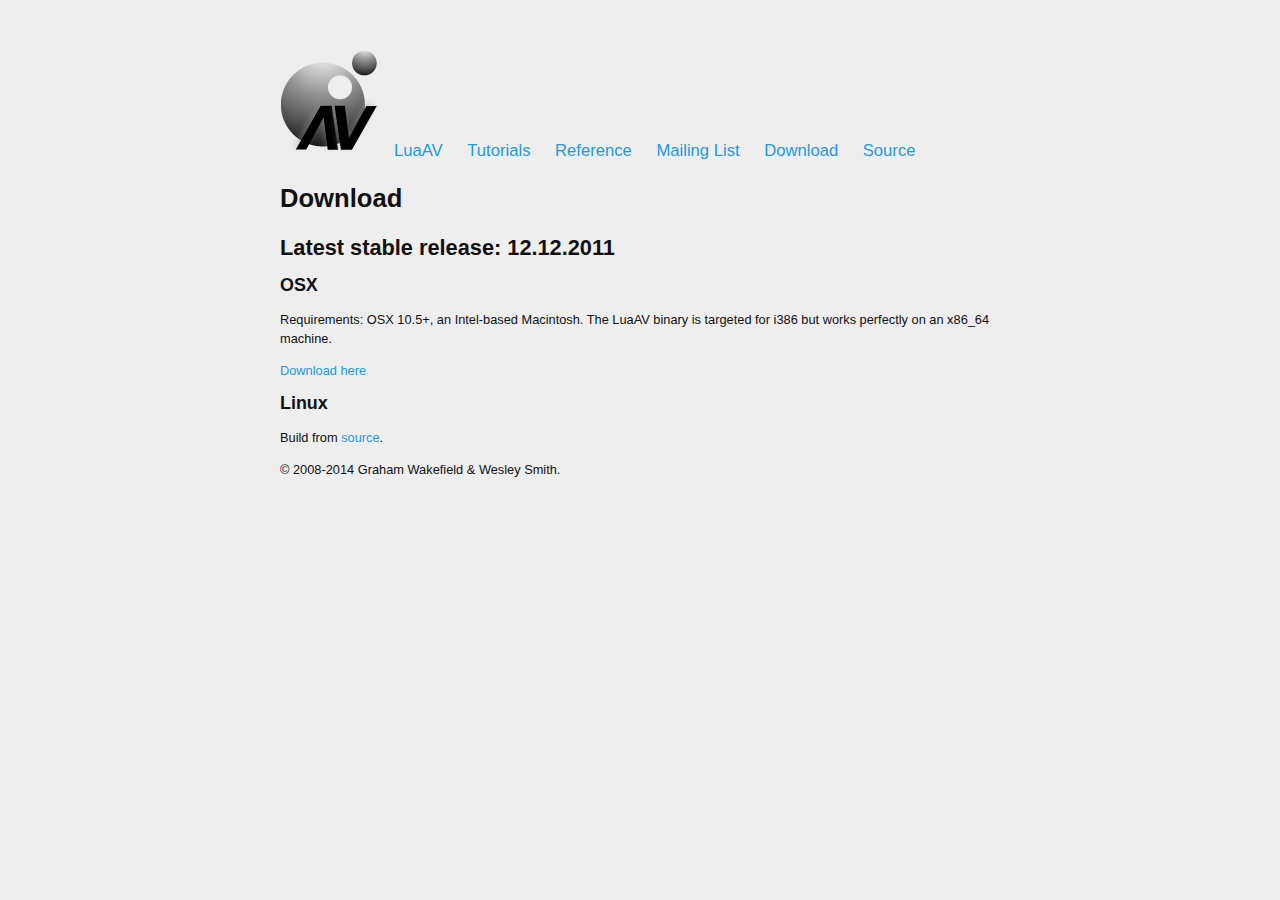
==== download.html @ e84a0dad "web first placeholder" ====
<!doctype html>
<html lang="en">
<head>
	<!-- for IE HTML5 compatibility -->
	<meta http-equiv="X-UA-Compatible" content="IE=edge">
	<meta charset="UTF-8">
	<link rel="shortcut icon" href="favicon.ico" type="image/x-icon" />
	<link rel="icon" href="favicon.ico" type="image/x-icon">

	<title>LuaAV: download</title>
	<link rel="stylesheet" href="css/main.css" type="text/css" />
	
	<!--[if IE]>
		<script src="http://html5shiv.googlecode.com/svn/trunk/html5.js"></script>
	<![endif]-->
	<!--[if lt IE 9]>
		<script src="http://ie7-js.googlecode.com/svn/version/2.1(beta4)/IE9.js"></script>
	<![endif]-->
	<!--[if lte IE 6]>
		<link rel="stylesheet" href="http://universal-ie6-css.googlecode.com/files/ie6.1.1.css" media="screen, projection">
	<![endif]-->
	
	<!--
	<link rel="stylesheet" href="css/lightbox.css" type="text/css" media="screen" />
	<script src="js/lightbox.js" type="text/javascript"></script>
	<script src="js/jquery.js" type="text/javascript"></script>
	-->
</head>

<body>
<nav>
	<table border="0">
		<tr valign="bottom">
			<td><img src="img/logo.png" border="0" /></td>	
			<td>
				<ul>
					<li><a href="index.html">LuaAV</a></li>
					<li><a href="tutorials.html">Tutorials</a></li>
					<li><a href="doc/index.html">Reference</a></li>
					<li><a href="http://sonic.mat.ucsb.edu/mailman/listinfo/lua-av">Mailing List</a></li>
					<li><a href="download.html">Download</a></li>
					<li><a href="source.html">Source</a></li>
				</ul>
			</td>
		</tr>
	</table>
</nav>	

<!-- side
<div id="side">

	<p><a href="endless_current.html" title="Endless Current">
	<img src="img/endless1_192_108.jpg" alt="Endless Current" />
	Endless Current</a></p>

	<p><a href="archipelago.html" title="Archipelago">
	<img src="img/archipelago1_192_108.jpg" alt="Archipelago" />
	Archipelago</a></p>

	<p><a href="chronoforms.html" title="Chronophotography">
	<img src="img/chrono_render_192_108.jpg" alt="Chronophotography Study" />
	Chronophotography</a></p>

	<p><a href="flux.html" title="Flux">
	<img src="img/flux_allosphere_192.jpg" alt="Flux" />
	Flux</a></p>

	<p><a href="city_life.html" title="City Life">
	<img src="img/city_life_192.jpg" alt="City Life" />
	City Life</a></p>

	<p><a href="time_of_doubles.html" title="Time of Doubles">
	<img src="img/tod_soma_192.jpg" alt="TYPE:WALL, SOMA Museum 2011" />
	Time of Doubles</a></p>

	<p><a href="fluid_space.html" title="Fluid Space">
	<img src="img/translab2_192.jpg" width="192" height="108" alt="Fluid Space @TransLAB" />
	Fluid Space</a></p>

	<p><a href="infinite_game.html" title="Infinite Game">
	<img src="img/tmca1_192.jpg" alt="Infinite Game @Total Museum of Contemporary Art" />
	Infinite Game</a></p>

</div>  -->

<div id="main"><!-- @main -->
<h1>Download</h1>

<h2>Latest stable release: 12.12.2011</h2>

<h3>OSX</h3>

<p>Requirements: OSX 10.5+, an Intel-based Macintosh.
The LuaAV binary is targeted for i386 but works perfectly on an x86_64 machine.</p>

<p><a href="https://github.com/downloads/LuaAV/LuaAV/LuaAV.12.12.11.zip">Download here</a></p>

<h3>Linux</h3>

<p>Build from <a href="source.html">source</a>.</p>

<!-- main@ --></div>



<footer>
&copy; 2008-2014 Graham Wakefield &amp; Wesley Smith. 
</footer>

</body>
</html>
---- css/main.css ----
/* deal with different browser css defaults by reseting here */
@import url("reset.css");

body {
	/*background: #111 url("img/an_background_01.jpg") no-repeat fixed top left; #eee*/	
	padding: 0;
	margin:    0 auto;
    height: 100%;
    max-width: 720px;
    
	background: #eee;	

	-webkit-font-smoothing: antialiased; 
    font-family: Helvetica,  Arial, "Nimbus Sans L", sans-serif; 
	font-size: .8em;
	font-weight: lighter;
	line-height: 1.5em;
	color: #111;
}

h1, h2, h3, h4, h5, h6 {
	font-family: Helvetica,  Arial, "Nimbus Sans L", sans-serif; 
}
h1              { font-size: 2.0em; line-height: 1.5em; margin: .67em 0 }
h2              { font-size: 1.7em; line-height: 1.2em; margin: .75em 0 }
h3              { font-size: 1.4em; line-height: 1.0em; margin: .83em 0 }
h4              { font-size: 1.1em; line-height: 0.7em; margin: 1.0em 0 }

pre {
	font-family: "Courier 10 Pitch", Courier, monospace;
	background: #ddd;	
	padding: 5px;	
}
code {
	font-family: Monaco, Consolas, "Andale Mono", "DejaVu Sans Mono", monospace;
	background: #ddd;
}

a:link,
a:visited {
	/*color:#0066CC;*/
	/*color: #000000;
	color: #dc006c;*/
	color: #2299dd;
	/*font-weight: bold;*/
	/*text-shadow: #dc006c 0px 1px 0px;*/
	text-decoration: none;
}
/*a:visited {color:#743399;}*/
a:active,
a:hover {
	/*color: #FF4B33;
	color: #eeeeee;*/
	color: #2299dd;
	text-decoration: none;
	/*background-color: #cccccc;*/
	/*border-bottom: 1px dotted #FF4B33;*/
	border-bottom: 1px dotted #2299dd;
	
}


nav {
	width: 720px;
	margin: 0px 0px 0px 0px;
	padding: 50px 0px 0px 0px;
	
	line-height: 1.2em;
	font-size: 1.3em;
	font-weight: 500;
	
	color: #666;
}

nav ul, li {margin: 0; padding: 0;}
nav ul { list-style: none;  }
nav li { display: inline; }

nav li a { 
	color: #333;
	text-decoration: none; 
	padding: 10px; 
	border: 0px; }
nav li a:hover {
 	background: #aaa;
 	color: #fff;
	padding: 10px; 
 	text-decoration: none;
 	border: 0px;
}
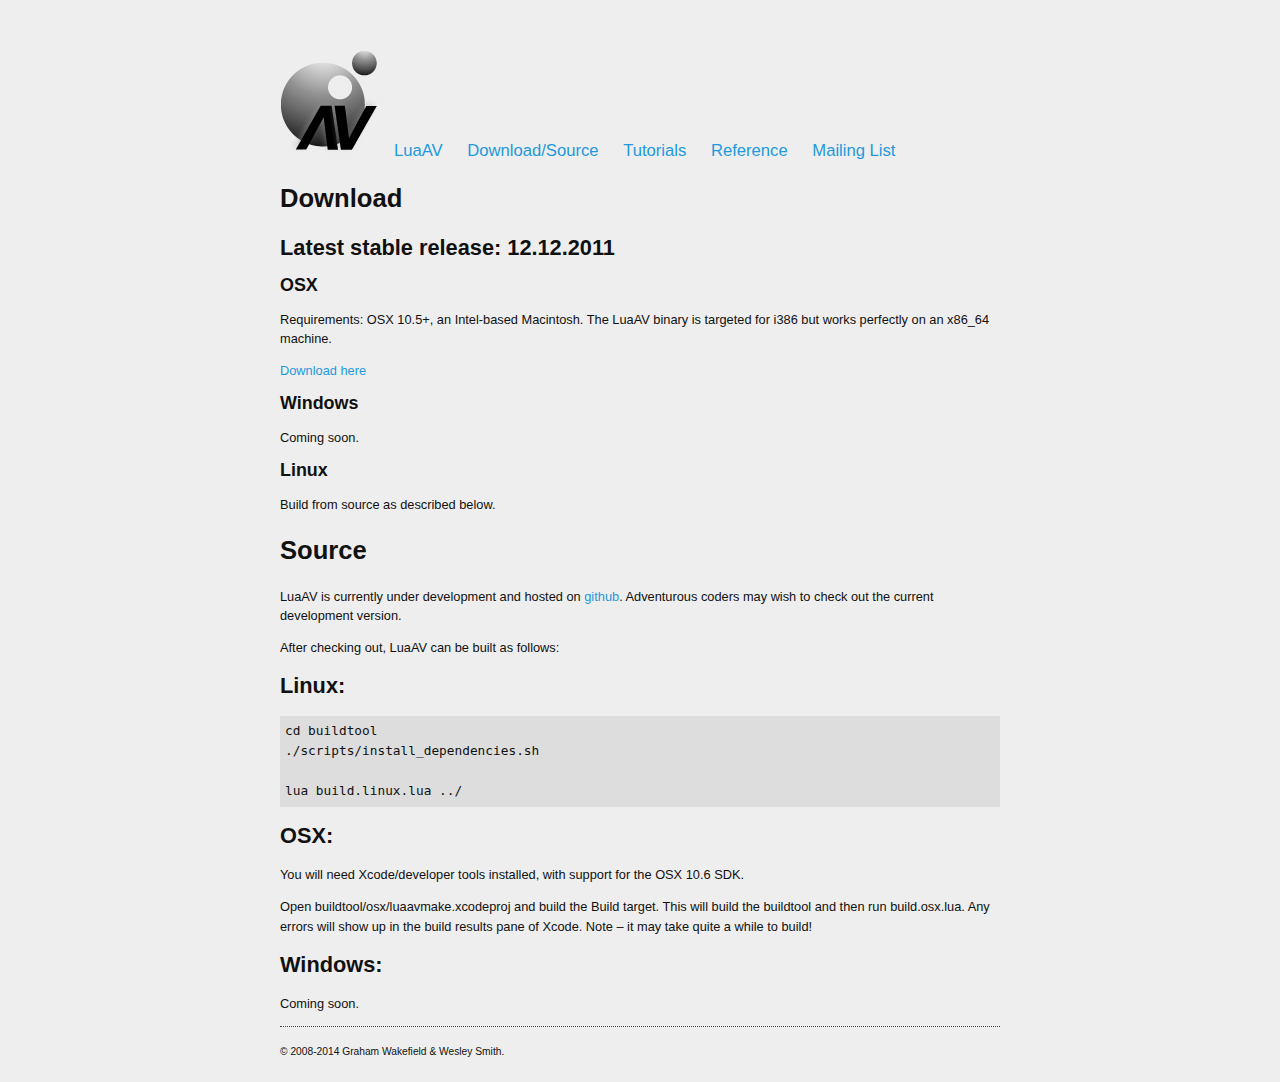
==== commit fce09955: "web update" ====
--- a/download.html
+++ b/download.html
@@ -35,11 +35,10 @@
 			<td>
 				<ul>
 					<li><a href="index.html">LuaAV</a></li>
+					<li><a href="download.html">Download/Source</a></li>
 					<li><a href="tutorials.html">Tutorials</a></li>
 					<li><a href="doc/index.html">Reference</a></li>
 					<li><a href="http://sonic.mat.ucsb.edu/mailman/listinfo/lua-av">Mailing List</a></li>
-					<li><a href="download.html">Download</a></li>
-					<li><a href="source.html">Source</a></li>
 				</ul>
 			</td>
 		</tr>
@@ -95,9 +94,37 @@
 
 <p><a href="https://github.com/downloads/LuaAV/LuaAV/LuaAV.12.12.11.zip">Download here</a></p>
 
+<h3>Windows</h3>
+
+<p>Coming soon.</p>
+
 <h3>Linux</h3>
 
-<p>Build from <a href="source.html">source</a>.</p>
+<p>Build from source as described below.</p>
+
+<h1>Source</h1>
+
+<p>LuaAV is currently under development and hosted on <a href="https://github.com/LuaAV">github</a>.  Adventurous coders may wish to check out the current development version.</p>
+
+<p>After checking out, LuaAV can be built as follows:</p>
+
+<h2>Linux:</h2>
+
+<pre><code>cd buildtool
+./scripts/install_dependencies.sh
+
+lua build.linux.lua ../
+</code></pre>
+
+<h2>OSX:</h2>
+
+<p>You will need Xcode/developer tools installed, with support for the OSX 10.6 SDK.</p>
+
+<p>Open buildtool/osx/luaavmake.xcodeproj and build the Build target. This will build the buildtool and then run build.osx.lua. Any errors will show up in the build results pane of Xcode. Note – it may take quite a while to build!</p>
+
+<h2>Windows:</h2>
+
+<p>Coming soon.</p>
 
 <!-- main@ --></div>
 
--- a/css/main.css
+++ b/css/main.css
@@ -1,5 +1,9 @@
 /* deal with different browser css defaults by reseting here */
 @import url("reset.css");
+
+html {
+	height: 100%;
+}
 
 body {
 	/*background: #111 url("img/an_background_01.jpg") no-repeat fixed top left; #eee*/	
@@ -87,4 +91,20 @@
 	padding: 10px; 
  	text-decoration: none;
  	border: 0px;
-}+}
+
+#main {
+}
+
+footer {
+
+	height: 40px;
+	width: 720px;
+	
+	padding-top: 15px;
+	border-top: 1px dotted #444;
+	
+	font-size: .8em;
+	
+	background: #eee;
+}
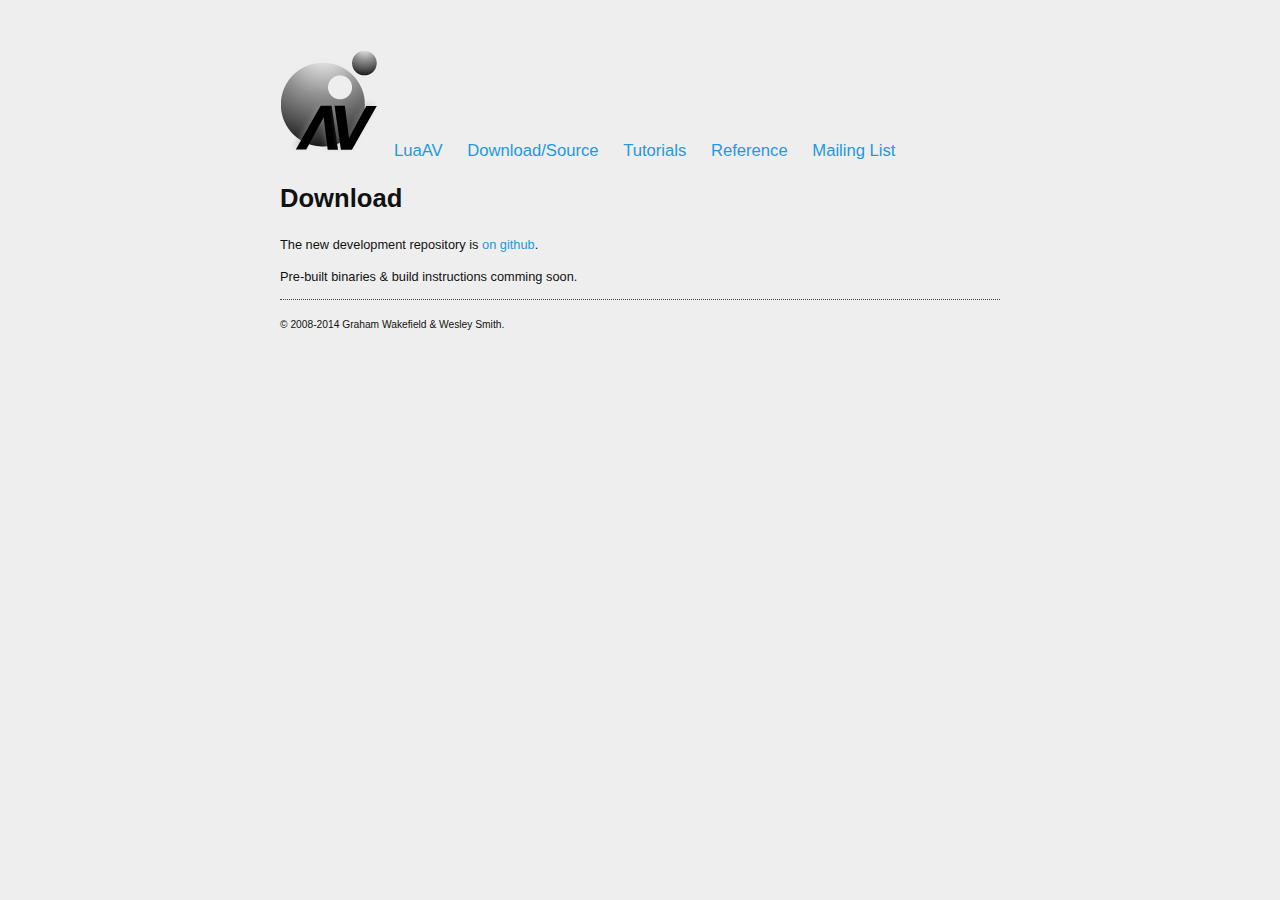
==== commit 5078fb54: "web update" ====
--- a/download.html
+++ b/download.html
@@ -85,46 +85,9 @@
 <div id="main"><!-- @main -->
 <h1>Download</h1>
 
-<h2>Latest stable release: 12.12.2011</h2>
+<p>The new development repository is <a href="https://github.com/LuaAV/AV">on github</a>.</p>
 
-<h3>OSX</h3>
-
-<p>Requirements: OSX 10.5+, an Intel-based Macintosh.
-The LuaAV binary is targeted for i386 but works perfectly on an x86_64 machine.</p>
-
-<p><a href="https://github.com/downloads/LuaAV/LuaAV/LuaAV.12.12.11.zip">Download here</a></p>
-
-<h3>Windows</h3>
-
-<p>Coming soon.</p>
-
-<h3>Linux</h3>
-
-<p>Build from source as described below.</p>
-
-<h1>Source</h1>
-
-<p>LuaAV is currently under development and hosted on <a href="https://github.com/LuaAV">github</a>.  Adventurous coders may wish to check out the current development version.</p>
-
-<p>After checking out, LuaAV can be built as follows:</p>
-
-<h2>Linux:</h2>
-
-<pre><code>cd buildtool
-./scripts/install_dependencies.sh
-
-lua build.linux.lua ../
-</code></pre>
-
-<h2>OSX:</h2>
-
-<p>You will need Xcode/developer tools installed, with support for the OSX 10.6 SDK.</p>
-
-<p>Open buildtool/osx/luaavmake.xcodeproj and build the Build target. This will build the buildtool and then run build.osx.lua. Any errors will show up in the build results pane of Xcode. Note – it may take quite a while to build!</p>
-
-<h2>Windows:</h2>
-
-<p>Coming soon.</p>
+<p>Pre-built binaries &amp; build instructions comming soon.</p>
 
 <!-- main@ --></div>
 
